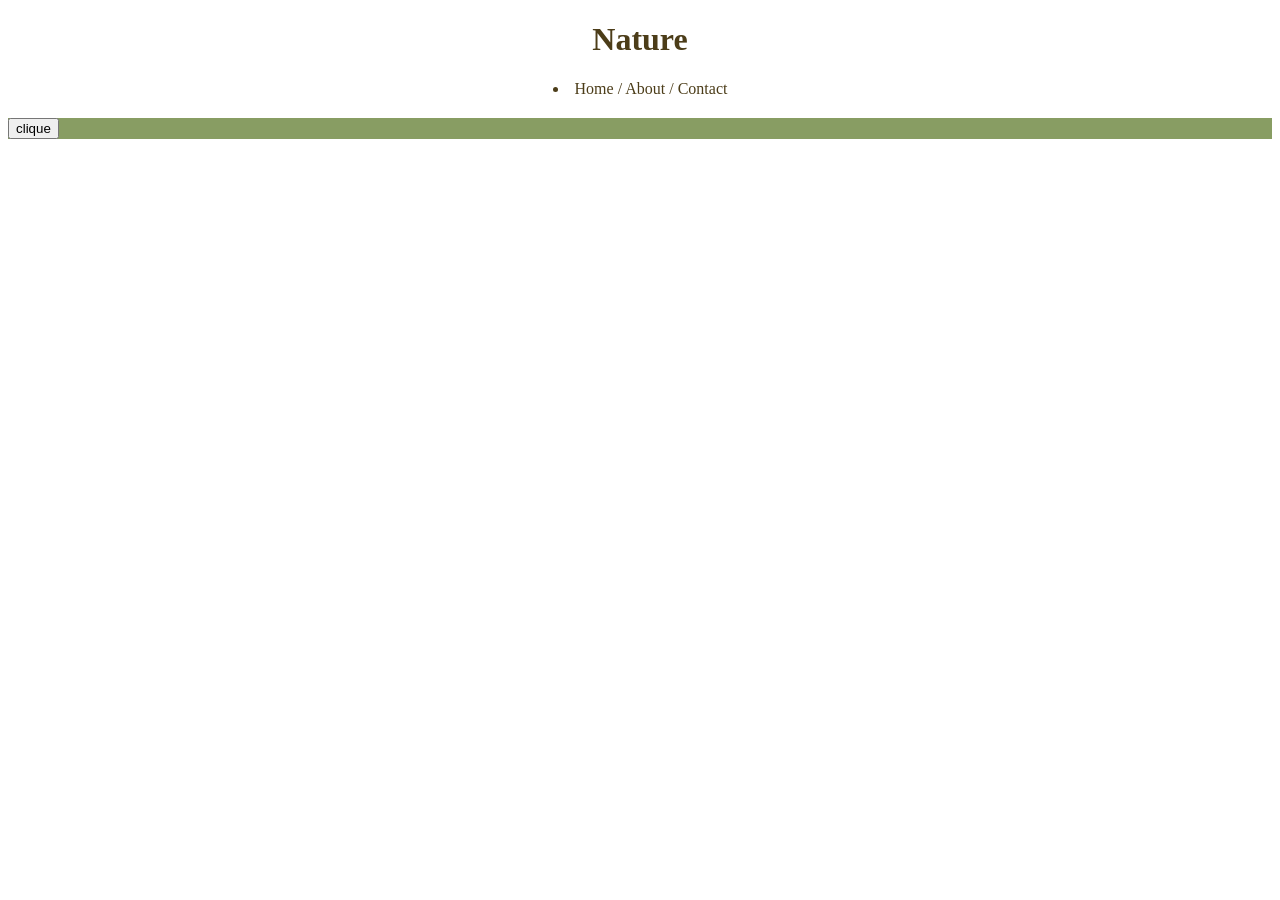
==== index.html @ 0dfe23e2 "1. Botão com Mensagem" ====
<!DOCTYPE html>
<html lang="pt-br">
    <head>
        <meta charset="UTF-8">
        <meta name="viewport" content="width=device-width, initial-scale=1.0">
        <title>
            My page
        </title>
    </head>
    <body>
        <header>
            <h1>
                Nature
            </h1>
            <link rel="stylesheet" href="style.css">
            <nav>
                    <li>
                        <a href="#">Home /</a>
                        <a href="#">About /</a>
                        <a href="#">Contact</a>
                    </li>
            </nav>
        </header>
        <link rel="stylesheet" href="style.css">
        <main>
            <section>
                <h2>

                </h2>
                <button onclick="mostrarmensagem()">clique</button>
            </section>
        </main>
        <script src="./script.js"></script>
    </body>
</html>
---- style.css ----
header {
    color: #354024;
}
main {
    background-color: #889d63;
}
h1 {
    text-align: center; color: #4c3d19;
}
nav , a {
    text-decoration: none; text-align: center; color: #4c3d19;
}
---- style.css ----
header {
    color: #354024;
}
main {
    background-color: #889d63;
}
h1 {
    text-align: center; color: #4c3d19;
}
nav , a {
    text-decoration: none; text-align: center; color: #4c3d19;
}
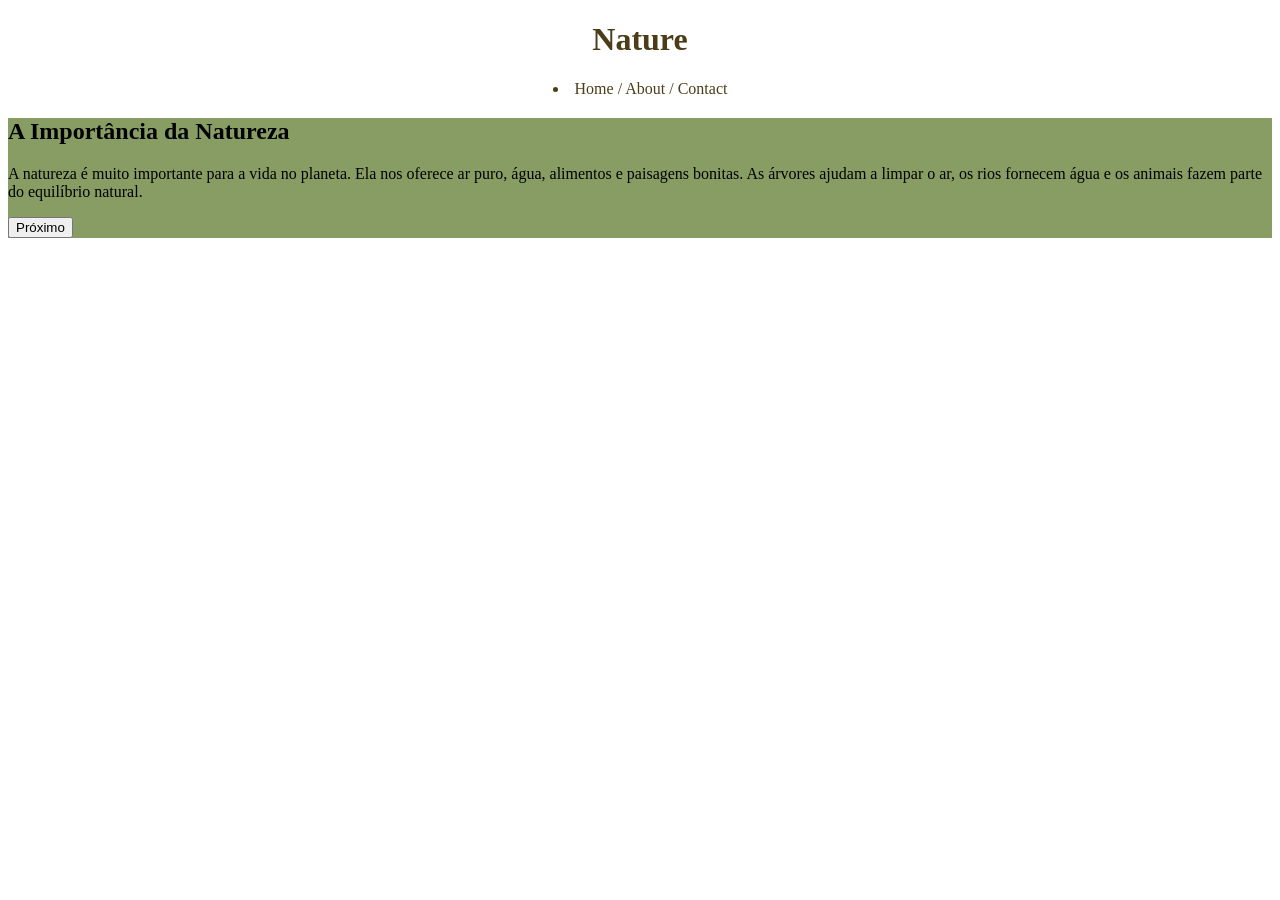
==== commit 31eaabd6: "2. Alteração de Texto na Tela" ====
--- a/index.html
+++ b/index.html
@@ -25,11 +25,17 @@
         <main>
             <section>
                 <h2>
-
+                    A Importância da Natureza
                 </h2>
-                <button onclick="mostrarmensagem()">clique</button>
+                <p id="p1">
+                    A natureza é muito importante para a vida no planeta. Ela nos oferece ar puro, água, alimentos e paisagens bonitas. As árvores ajudam a limpar o ar, os rios fornecem água e os animais fazem parte do equilíbrio natural.
+                </p>
+                <button onclick='document.getElementById("p1").innerText = p2'>
+                    Próximo
+                </button>
             </section>
         </main>
-        <script src="./script.js"></script>
     </body>
+    <script src="./script.js"
+    let p2 = "Cuidar da natureza é um dever de todos. Pequenas atitudes, como não jogar lixo no chão, economizar água e plantar árvores, ajudam a preservar o meio ambiente. Quando protegemos a natureza, garantimos um futuro melhor para as próximas gerações.";></script>
 </html>
